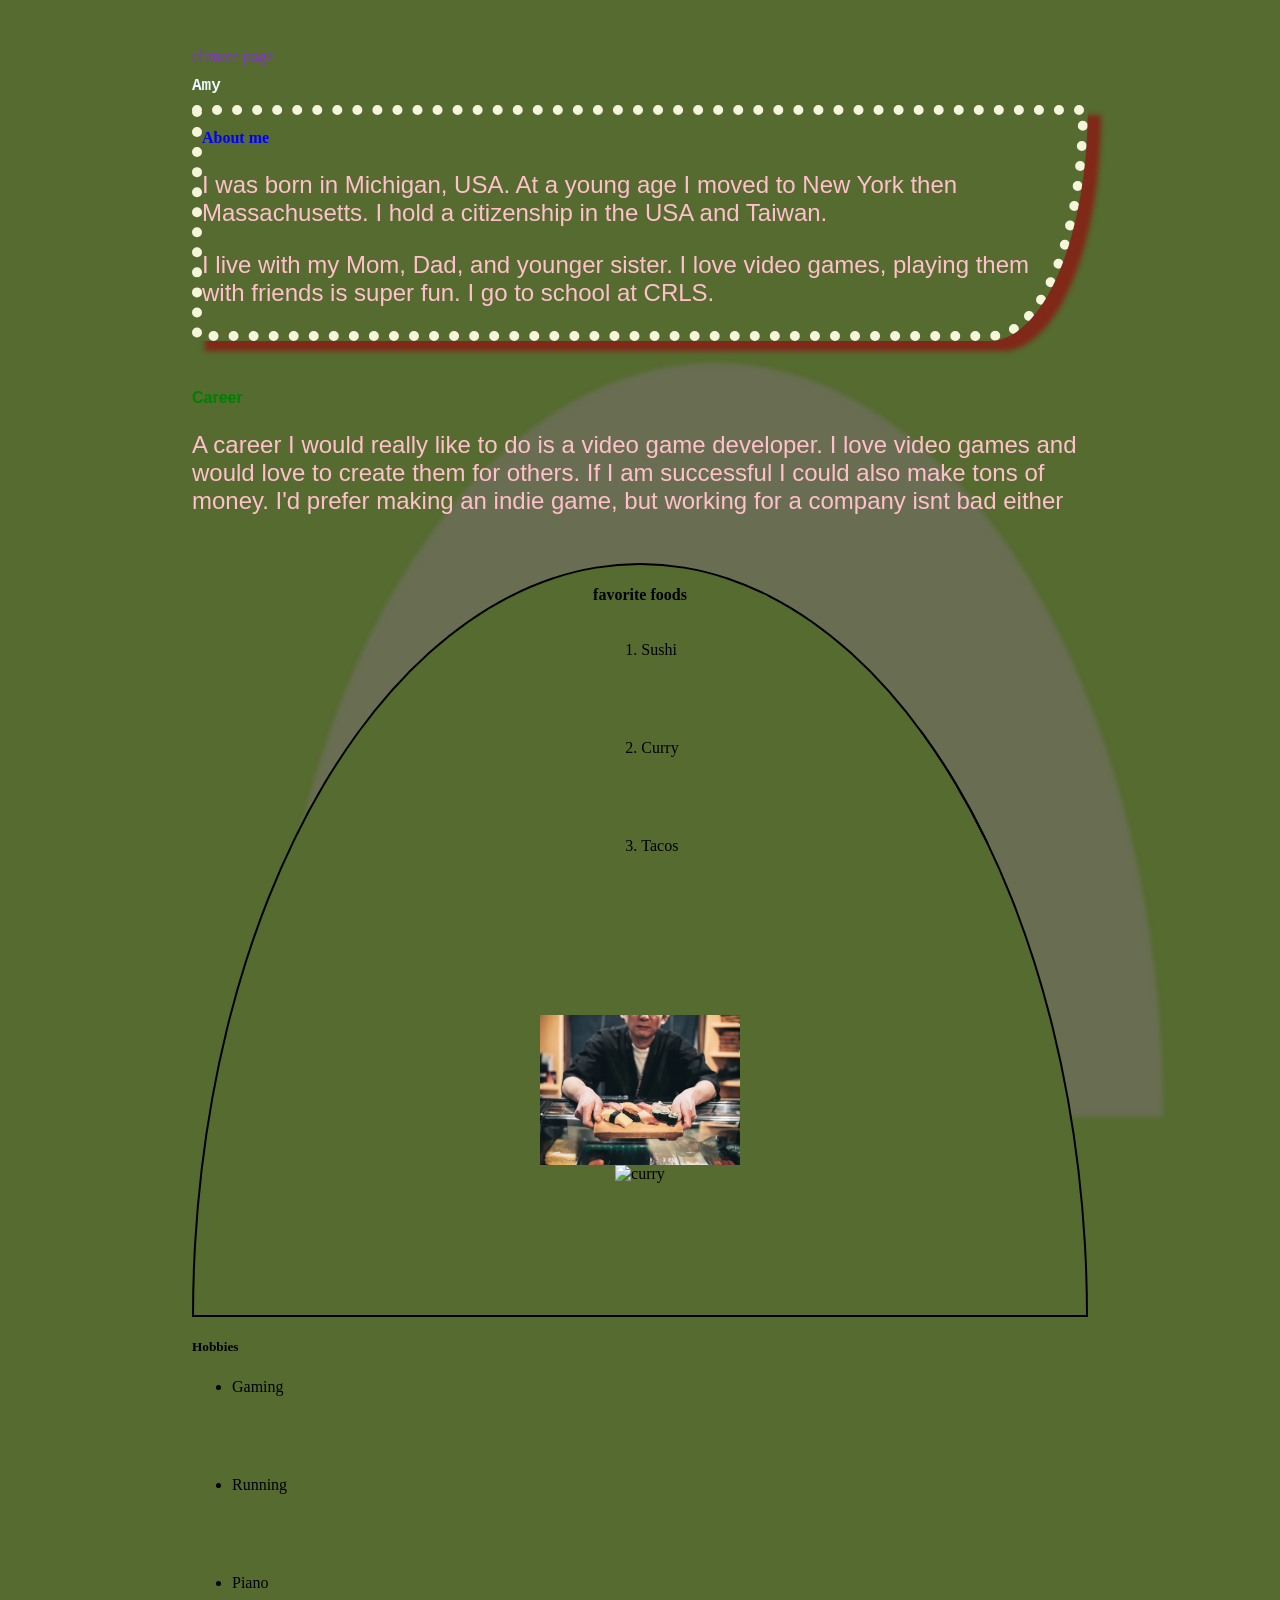
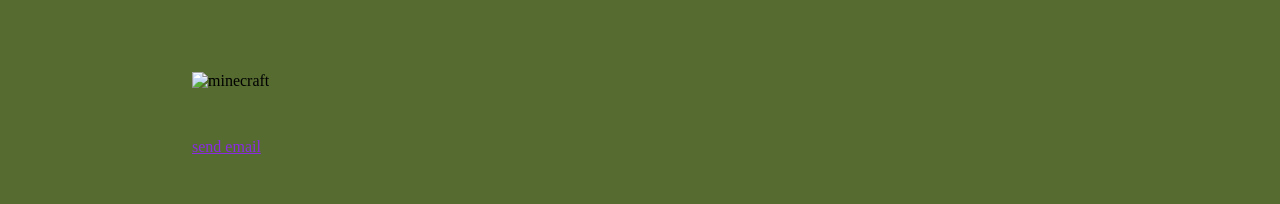
==== index.html @ 28806af2 "copied files from semantic tags lab" ====
<!DOCTYPE html>
<html lang="en">
<head>
    <meta charset="UTF-8">
    <meta name="viewport" content="width=device-width, initial-scale=1.0">
    <title>Document</title>
    <link rel="stylesheet" type="text/css" href="css/style.css" />
</head>
<body>  
    <div class="container">
        <nav>
            <a href="html/climate.html">climate page</a>
        </nav>
        <header>
            <h1>Amy</h1>
        </header>
        <main>
            <section class = "folded_note">
                <h2 class="class1">About me</h2>
                <p>I was born in Michigan, USA. At a young age I moved to New York then Massachusetts. I hold a citizenship in the USA and Taiwan.</p>
                <p>I live with my Mom, Dad, and younger sister. I love video games, playing them with friends is super fun. I go to school at CRLS.</p>
            </section>
            <section>
                <h3 class="class2">Career</h3>
                <p>A career I would really like to do is a video game developer. I love video games and would love to create them for others. If I am successful I could also make tons of money. I'd prefer making an indie game, but working for a company isnt bad either</p>
            </section>
            <section class="lump">
                <h4>favorite foods</h4>
                <ol class="extra_margin">
                    <li class="extra_margin">Sushi</li>
                    <li class="extra_margin">Curry</li>
                    <li class="extra_margin">Tacos</li>
                </ol>
                <img src="images/tokyo-japan-sushi-chef.png" alt = "sushi" height=150>
                <img src="https://rimage.savorjapan.com/svj/image/discover_oishii_japan/6621/article_head.jpg?t=1753682871" alt="curry" height=150>
            </section>
            <section>
                <h5>Hobbies</h5>
                <ul class="extra_margin">
                    <li class="extra_margin">Gaming</li>
                    <li class="extra_margin">Running</li>
                    <li class="extra_margin">Piano</li>
                </ul>
                <img src="https://driffle.com/blog/wp-content/uploads/2025/02/Screenshot-2025-02-18-173114-1024x574.png" alt="minecraft" height=150>
            </section>
        </main>
        <footer>
            <a href="mailto:29mawu@cpsd.us">send email</a>
            <!--very good I HELPED-->
        </footer>
    </div>
</body>
</html>
---- css/style.css ----
* {
  box-sizing: border-box;
}
*:before, *after {
  box-sizing: inherit;
}
body {
    background-color: darkolivegreen;
}

p {
    font-family:Arial, Helvetica, sans-serif;
    font-size: 1.5rem;
    color: pink;
}

h1{
    font-family: 'Courier New', Courier, monospace;
    font-size: medium;
    color: aliceblue;
}

h2{
    font-family: 'Times New Roman', Times, serif;
    font-size: medium;
    color: aqua;
}

h3{
    font-family: Impact, Haettenschweiler, 'Arial Narrow Bold', sans-serif;
    font-size: medium;
    color: aquamarine;
}
a:link{
    color:blueviolet;
}
a:visited{
    color: gray;
}
hr{
    border: 0;
    width: 90%;
    color: wheat;
    background-color: greenyellow;
    height: 5px;
}
th{
    color:teal;
    border: 1px solid black;
}
td{
    color: azure;
    border: 1px solid black;
}
/* hi this is a help comment */
.class1{
    color:blue;

}
.class2{
    color:green;
}
.container{
    width:56rem;
    margin: 3rem auto;
}
.title {
    border-bottom: 1px dotted #bbbbbb;
    width: 50rem;
    margin-bottom: 4rem;
}
section {
    margin-bottom: 3rem;
}
.extra_margin {
    margin-bottom: 5rem;
}
.lump {
    border-radius: 50% 50% 100% 0% / 100% 100% 0% 0% ;
    border: black 2px double;
    margin: 0px auto;
    display:flex;
    flex-direction: column;
    justify-content: center;
    align-items: center;
    box-shadow: 75px -200px 5px 0px rgba(157,118,176,0.28);
-webkit-box-shadow: 75px -200px 5px 0px rgba(157,118,176,0.28);
-moz-box-shadow: 75px -200px 5px 0px rgba(157,118,176,0.28);


}  
.folded_note {
    border-radius: 0% 100% 11% 89% / 100% 0% 100% 0% ;
    border: beige 10px dotted;
    box-shadow: 13px 10px 5px 0px rgba(143,19,19,0.75);
-webkit-box-shadow: 13px 10px 5px 0px rgba(143,19,19,0.75);
-moz-box-shadow: 13px 10px 5px 0px rgba(143,19,19,0.75);
}
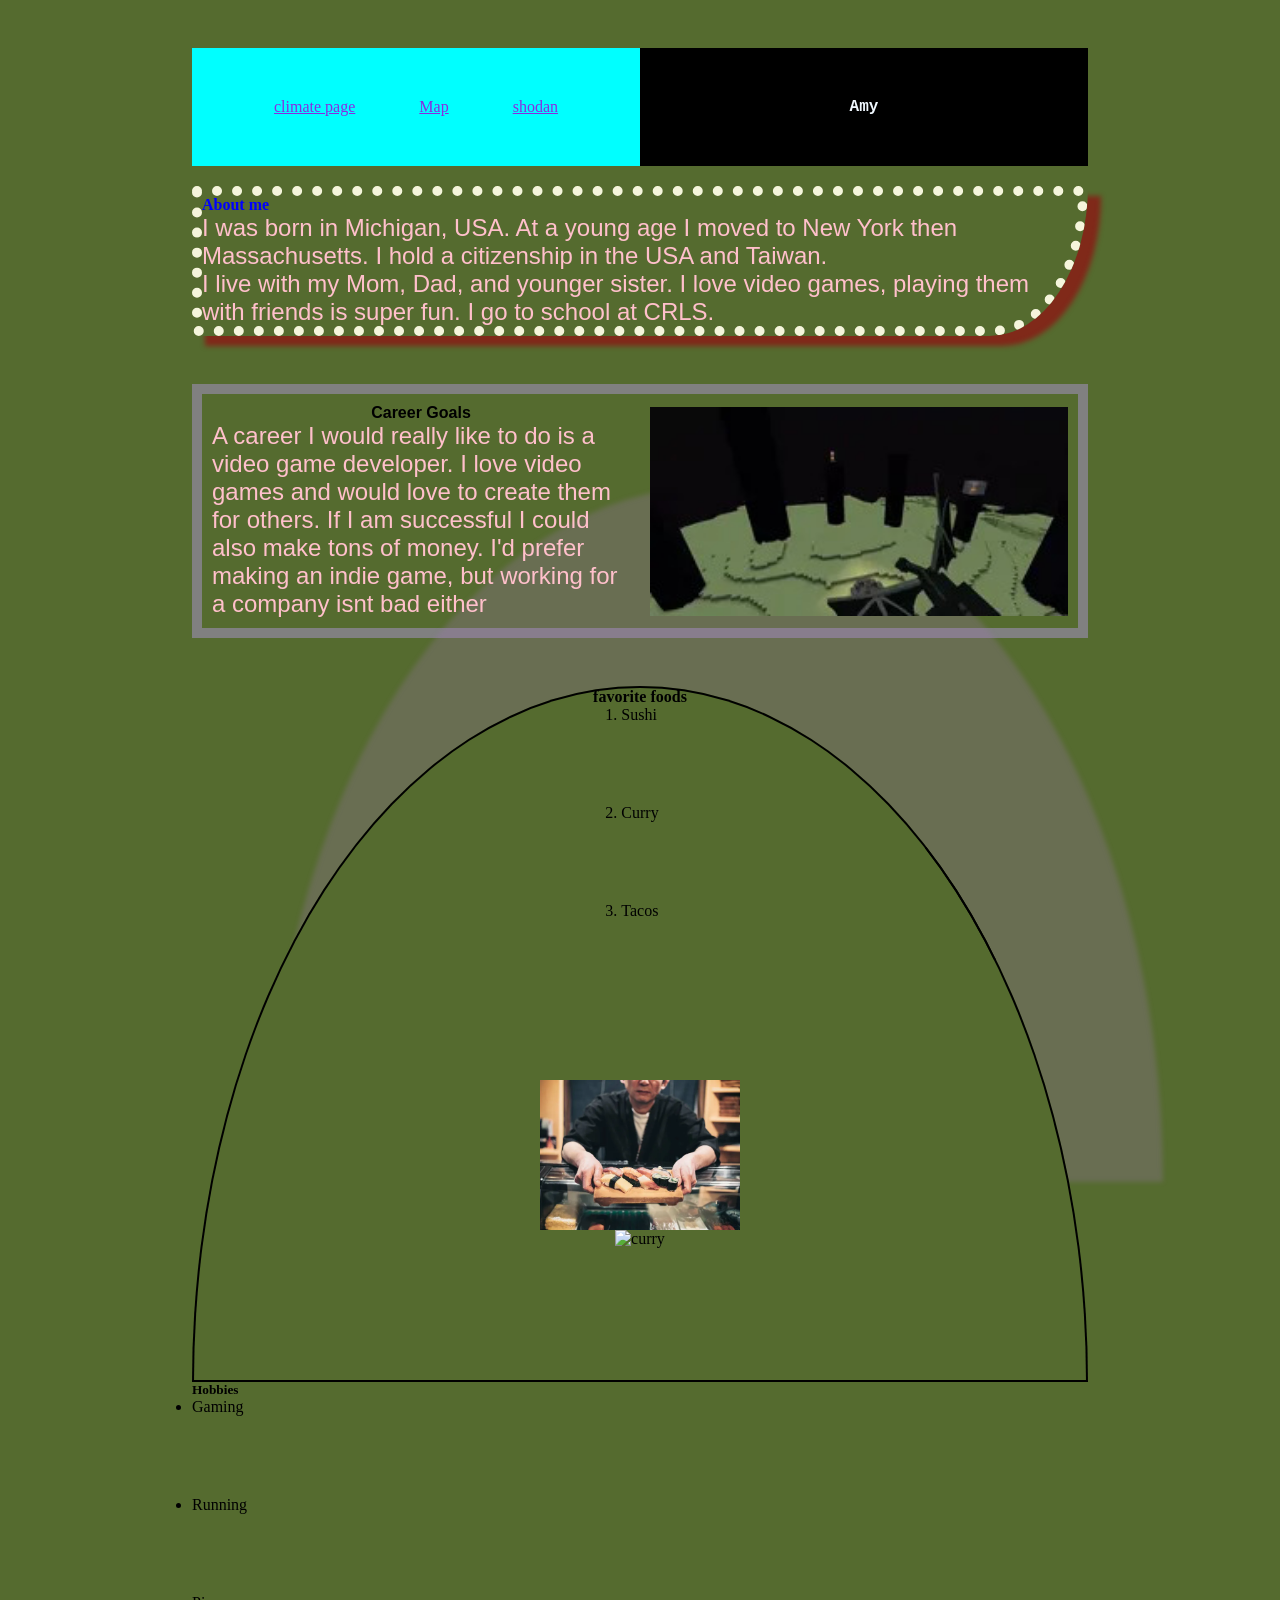
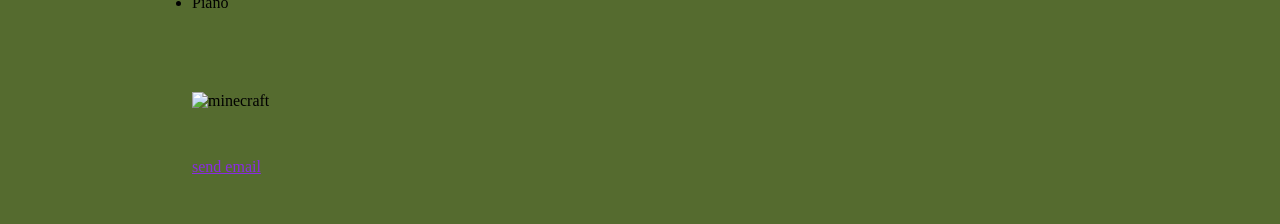
==== commit 4e28b3a8: "changed goals section to use flexbox to have text and image side by side" ====
--- a/index.html
+++ b/index.html
@@ -8,21 +8,30 @@
 </head>
 <body>  
     <div class="container">
-        <nav>
-            <a href="html/climate.html">climate page</a>
-        </nav>
-        <header>
-            <h1>Amy</h1>
-        </header>
+        <div class="top-bar">
+            <nav>
+                <a href="html/climate.html">climate page</a>
+                <a href="https://map.aechronis.net/">Map</a>
+                <a href="https://account.shodan.io/login?continue=https%3A%2F%2Fwww.shodan.io%2Fdashboard">shodan</a>
+            </nav>
+            <header>
+                <h1>Amy</h1>
+            </header>
+        </div>
         <main>
             <section class = "folded_note">
                 <h2 class="class1">About me</h2>
                 <p>I was born in Michigan, USA. At a young age I moved to New York then Massachusetts. I hold a citizenship in the USA and Taiwan.</p>
                 <p>I live with my Mom, Dad, and younger sister. I love video games, playing them with friends is super fun. I go to school at CRLS.</p>
             </section>
-            <section>
-                <h3 class="class2">Career</h3>
-                <p>A career I would really like to do is a video game developer. I love video games and would love to create them for others. If I am successful I could also make tons of money. I'd prefer making an indie game, but working for a company isnt bad either</p>
+            <section class="goals-container">
+                <div class="goals-text">
+                    <h3 class="class2">Career Goals</h3>
+                    <p>A career I would really like to do is a video game developer. I love video games and would love to create them for others. If I am successful I could also make tons of money. I'd prefer making an indie game, but working for a company isnt bad either</p>
+                </div>
+                <div class="goals-image">
+                    <img src="images/minecraft-end.jpg" alt="minecraft end">   
+                </div>
             </section>
             <section class="lump">
                 <h4>favorite foods</h4>
--- a/css/style.css
+++ b/css/style.css
@@ -1,9 +1,39 @@
 * {
   box-sizing: border-box;
+  padding: 0;
+  margin: 0;
 }
 *:before, *after {
   box-sizing: inherit;
 }
+
+.goals-container img {
+  display: block;
+  width: 100%;
+}
+
+.top-bar {
+    display:flex;
+    justify-content: space-evenly;
+    flex-direction: row;
+    align-items: center;
+    position: sticky;
+    top: 10px;
+    background-color: black;
+    margin-bottom: 20px;
+    
+}
+
+nav {
+    background-color: aqua;
+    width: 50%;
+
+   display: flex;
+   flex-direction: row;
+   justify-content: space-around;
+   padding: 50px;
+}
+
 body {
     background-color: darkolivegreen;
 }
@@ -18,8 +48,45 @@
     font-family: 'Courier New', Courier, monospace;
     font-size: medium;
     color: aliceblue;
+
+}
+header{
+    width: 50%;
+    display: flex;
+    flex-direction: row;
+    justify-content: center;
+    padding: 50px;
 }
 
+.goals-container {
+    display: flex;
+    flex-direction: row;
+    justify-content: center;
+    align-items: center;
+    /* padding: 0; */
+    border: 10px solid gray;
+}
+
+.goals-text {
+    width: 50%;
+    display: flex;
+    flex-direction: column;
+    justify-content: center;
+    align-items: center;
+    padding: 10px;
+
+}
+
+.goals-image {
+    width: 50%;
+    height: auto;
+    display: flex;
+    flex-direction: row;
+    justify-content: center;
+    align-items: center;
+    padding: 10px;
+   
+}
 h2{
     font-family: 'Times New Roman', Times, serif;
     font-size: medium;
@@ -29,7 +96,7 @@
 h3{
     font-family: Impact, Haettenschweiler, 'Arial Narrow Bold', sans-serif;
     font-size: medium;
-    color: aquamarine;
+    color: black;
 }
 a:link{
     color:blueviolet;
@@ -58,7 +125,7 @@
 
 }
 .class2{
-    color:green;
+    color:black;
 }
 .container{
     width:56rem;
@@ -96,3 +163,4 @@
 -webkit-box-shadow: 13px 10px 5px 0px rgba(143,19,19,0.75);
 -moz-box-shadow: 13px 10px 5px 0px rgba(143,19,19,0.75);
 }
+
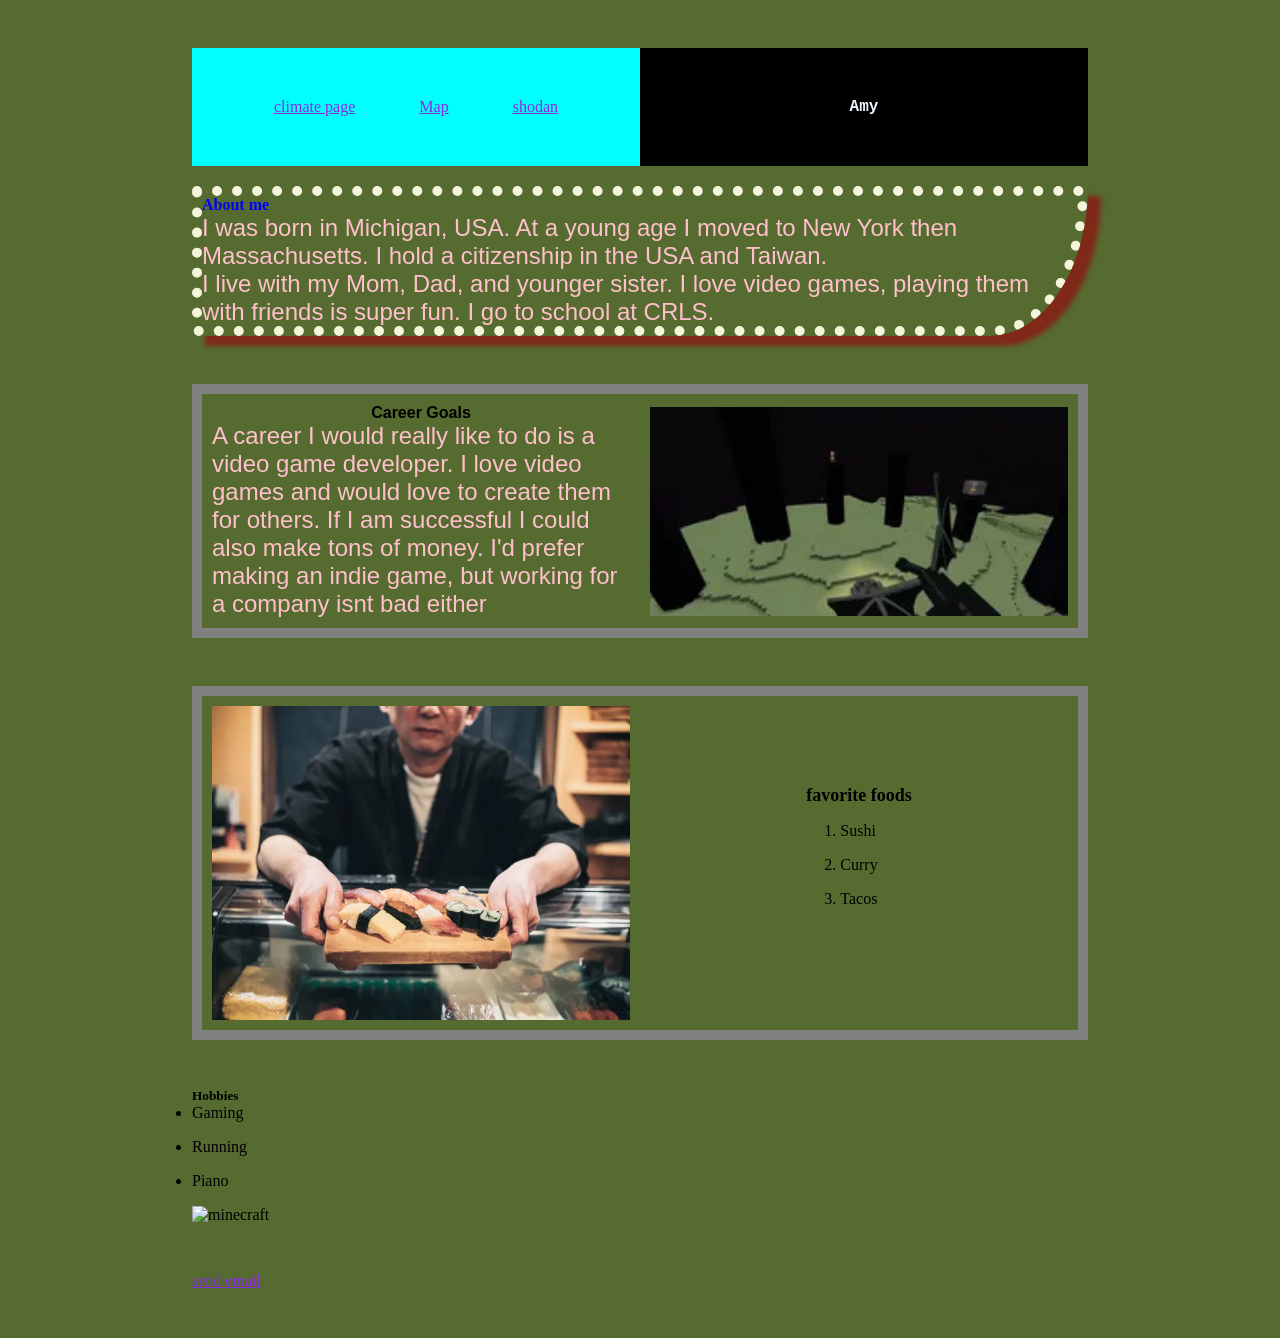
==== commit b4cff42b: "added a flexbox around foods section" ====
--- a/index.html
+++ b/index.html
@@ -33,15 +33,20 @@
                     <img src="images/minecraft-end.jpg" alt="minecraft end">   
                 </div>
             </section>
-            <section class="lump">
-                <h4>favorite foods</h4>
-                <ol class="extra_margin">
-                    <li class="extra_margin">Sushi</li>
-                    <li class="extra_margin">Curry</li>
-                    <li class="extra_margin">Tacos</li>
-                </ol>
-                <img src="images/tokyo-japan-sushi-chef.png" alt = "sushi" height=150>
-                <img src="https://rimage.savorjapan.com/svj/image/discover_oishii_japan/6621/article_head.jpg?t=1753682871" alt="curry" height=150>
+            <section class="foods-container">
+                <div class="foods-image">
+                    <img src="images/tokyo-japan-sushi-chef.png" alt = "sushi" height=150>
+                </div>
+                <div class="foods-text">
+                    <h4>favorite foods</h4>
+                    <ol class="extra_margin">
+                        <li class="extra_margin">Sushi</li>
+                        <li class="extra_margin">Curry</li>
+                        <li class="extra_margin">Tacos</li>
+                    </ol>
+                </div>
+                
+                <!-- <img src="https://rimage.savorjapan.com/svj/image/discover_oishii_japan/6621/article_head.jpg?t=1753682871" alt="curry" height=150> -->
             </section>
             <section>
                 <h5>Hobbies</h5>
--- a/css/style.css
+++ b/css/style.css
@@ -6,6 +6,11 @@
 *:before, *after {
   box-sizing: inherit;
 }
+
+/* img{
+  display: block;
+  max-width: 100%;
+} */
 
 .goals-container img {
   display: block;
@@ -79,13 +84,55 @@
 
 .goals-image {
     width: 50%;
-    height: auto;
     display: flex;
     flex-direction: row;
     justify-content: center;
     align-items: center;
     padding: 10px;
    
+}
+
+.foods-container {
+    /* display: flex;
+    flex-direction: row-reverse;
+    align-items: center; */
+    display: flex;
+    flex-direction: row;
+    justify-content: center;
+    align-items: center;
+    /* padding: 0; */
+    border: 10px solid gray;
+}
+
+.foods-text {
+    width: 50%;
+    display: flex;
+    flex-direction: column;
+    justify-content: center;
+    align-items: center;
+    padding: 10px;
+    
+}
+.foods-container img {
+  display: block;
+  /* width: 100%; */
+  max-width: 100%;
+  height: 50%;
+}
+
+.foods-image {
+    width: 50%;
+    
+    display: flex;
+    flex-direction: row;
+    justify-content: center;
+    align-items: center;
+    padding: 10px;
+}
+
+.foods-text h4 {
+    margin-bottom:  1rem;
+    font-size: large;
 }
 h2{
     font-family: 'Times New Roman', Times, serif;
@@ -140,9 +187,9 @@
     margin-bottom: 3rem;
 }
 .extra_margin {
-    margin-bottom: 5rem;
-}
-.lump {
+    margin-bottom: 1rem;
+}
+/* .lump {
     border-radius: 50% 50% 100% 0% / 100% 100% 0% 0% ;
     border: black 2px double;
     margin: 0px auto;
@@ -155,7 +202,7 @@
 -moz-box-shadow: 75px -200px 5px 0px rgba(157,118,176,0.28);
 
 
-}  
+}   */
 .folded_note {
     border-radius: 0% 100% 11% 89% / 100% 0% 100% 0% ;
     border: beige 10px dotted;
